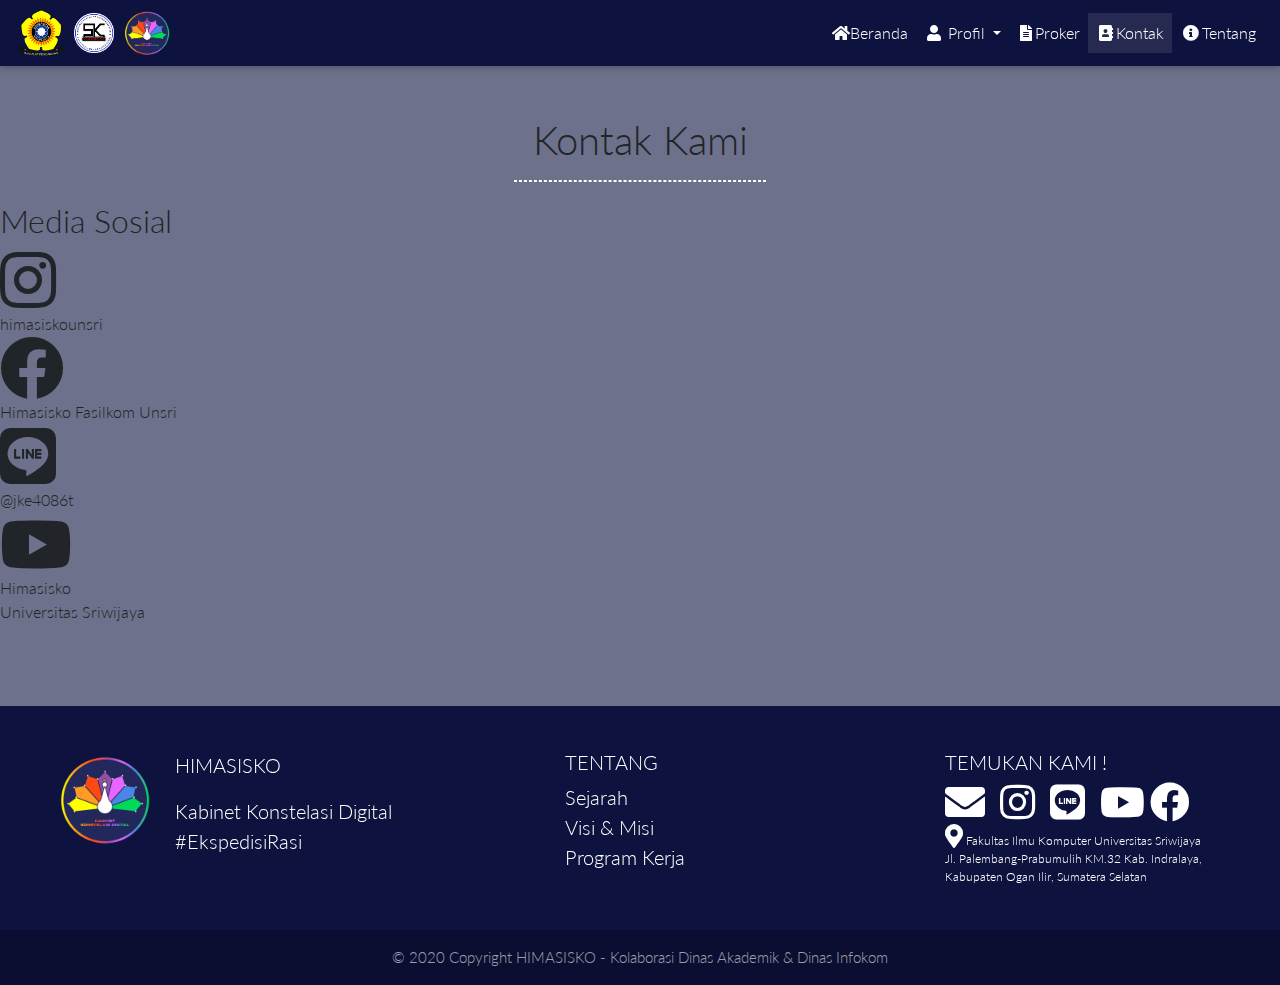
==== contact.html @ e8a98fec "Add files via upload" ====
<!DOCTYPE html>
<html lang="en">
<head>
  <meta charset="UTF-8">
  <meta name="viewport" content="width=device-width, initial-scale=1, shrink-to-fit=no">
  <meta http-equiv="x-ua-compatible" content="ie=edge">
  <title>KONTAK KAMI</title>
  <!-- MDB icon -->
  <link rel="icon" href="Logo/Kabinet-digital.png" type="image/x-icon">
  <!-- Font Awesome -->
  <link rel="stylesheet" href="https://use.fontawesome.com/releases/v5.11.2/css/all.css">
  <!-- Google Fonts Roboto -->
  <link rel="stylesheet" href="https://fonts.googleapis.com/css?family=Lato&display=swap">
  <!-- Bootstrap core CSS -->
  <link rel="stylesheet" href="css/bootstrap.min.css">
  <!-- Material Design Bootstrap -->
  <link rel="stylesheet" href="css/mdb.min.css">
  <!-- Your custom styles (optional) -->
  <link rel="stylesheet" href="css/style.css">
</head>
<body>

  <!-- Start your project here-->  
  <!--Navbar -->
<nav class="navbar navbar-expand-lg navbar-dark " style="background-color: rgba(14, 18, 62); position: sticky;top: 0; z-index: 9999">
  <img src="Logo/logo-unsri-.png" style="width: 50px;"><img src="Logo/logo-himasisko-baru.png" style="width: 40px; margin: 0px 8px;"><img src="Logo/Kabinet-digital.png" style="width: 50px;">
  <button class="navbar-toggler" type="button" data-toggle="collapse" data-target="#navbarSupportedContent-4"
    aria-controls="navbarSupportedContent-4" aria-expanded="false" aria-label="Toggle navigation" style="background-color: #363d8a;">
    <span class="navbar-toggler-icon"></span>
  </button>
  <div class="collapse navbar-collapse" id="navbarSupportedContent-4">
    <ul class="navbar-nav ml-auto">
      <li class="nav-item">
        <a class="nav-link" href="index.html">
          <i class="fa fa-home"></i>Beranda
        </a>
      </li>
      <li class="nav-item dropdown">
        <a class="nav-link dropdown-toggle" id="navbarDropdownMenuLink-4" data-toggle="dropdown"
          aria-haspopup="true" aria-expanded="false">
          <i class="fas fa-user"></i> Profil </a>          
        <div class="dropdown-menu dropdown-menu-right dropdown-info" aria-labelledby="navbarDropdownMenuLink-4">
          <a class="dropdown-item" href="#">Sejarah</a>
          <a class="dropdown-item" href="#">Struktur Kepengurusan</a>
          <a class="dropdown-item" href="#">Logo Kabinet</a>
        </div>
      </li>
      <li class="nav-item">
        <a class="nav-link" href="#">
          <i class="fas fa-file-alt"></i>Proker</a>
      </li>
      <li class="nav-item active">
        <a class="nav-link" href="#">
          <i class="fas fa-address-book"></i>Kontak</a>
          <span class="sr-only">(current)</span>
      </li>
      <li class="nav-item">
        <a class="nav-link" href="#">
          <i class="fas fa-info-circle"></i>Tentang</a>
      </li>
    </ul>
  </div>
</nav>
<!--/.Navbar -->
<!-- main -->
<main style="background-image: url(Logo/bg-struktural-1.jpg); background-size: cover; width: 100%; height: 640px;">
  <div class="bg-contact" style="background-color: rgba(14, 18, 62, 0.6); height: 640px;">
    <h1 style="margin-bottom: 20px; padding-top: 50px;" class="text-center">Kontak Kami <hr width="250px" style="border: 1px solid white; border-style: dashed;"></h1>
    <div class="box-contact">
      <h2 class="txt-medsos">Media Sosial</h2>
      <div class="box-medsos">
        <div class="box-hima"><i class="fab fa-instagram fa-4x ic"></i><br>himasiskounsri</div>
        <div class="box-hima"><i class="fab fa-facebook fa-4x ic"></i><br>Himasisko Fasilkom Unsri</div>
        <div class="box-hima"><i class="fab fa-line fa-4x ic"></i><br>@jke4086t</div>
        <div class="box-hima"><i class="fab fa-youtube fa-4x ic"></i><br>Himasisko<br>Universitas Sriwijaya</div>
      </div>
    </div>
    <div class="box-maps text-center">
      <iframe src="https://www.google.com/maps/embed?pb=!1m18!1m12!1m3!1d3983.5212277603737!2d104.64897271446965!3d-3.2194986416972586!2m3!1f0!2f0!3f0!3m2!1i1024!2i768!4f13.1!3m3!1m2!1s0x2e3bbdf1ba5ade17%3A0xec8169998ecd82bc!2sFakultas%20Ilmu%20Komputer%20Universitas%20Sriwijaya!5e0!3m2!1sid!2sid!4v1594186843048!5m2!1sid!2sid" width="700px" height="170px" frameborder="0" style="border-radius: 10px;" allowfullscreen="" aria-hidden="false" tabindex="0"></iframe>
    </div>
  </div>
</main>
<!-- /.main -->

<!-- Footer -->
<footer class="page-footer pt-4" style="background-color: #0e123e;">

  <!-- Footer Links -->
  <div class="container-fluid text-center text-md-left ftr">

    <!-- Grid row -->
    <div class="row">

      <!-- Grid column -->
      <div class="col-md-6 mt-md-0 mt-3">

        <!-- Content -->
        <img src="Logo/Kabinet-digital.png" style="width: 100px; float: left; margin-right: 20px; margin-left: 40px;">
        <p style="font-size: 20px;">HIMASISKO</p>
        <p style="font-size: 20px; margin-top: 0px; margin-bottom:0px;">Kabinet Konstelasi Digital</p>
        <p style="font-size: 20px;">#EkspedisiRasi</p>

      </div>
      <!-- Grid column -->

      <hr class="clearfix w-100 d-md-none pb-3">

      <!-- Grid column -->
      <div class="col-md-3 mb-md-0 mb-3" style="margin-left: -90px;">

        <!-- Links -->
        <h5 class="text-uppercase">Tentang</h5>

        <ul class="list-unstyled">
          <li>
            <a href="#!">Sejarah</a>
          </li>
          <li>
            <a href="#!">Visi & Misi</a>
          </li>
          <li>
            <a href="#!">Program Kerja</a>
          </li>
        </ul>

      </div>
      <!-- Grid column -->

      <!-- Grid column -->
      <div class="col-md-3 mb-md-0 mb-3" style="margin-left: 60px;">

        <!-- Links -->
        <h5 class="text-uppercase">Temukan Kami !</h5>

        <ul class="list-unstyled">
          <li>
            <a href="#!"><i class="fas fa-envelope fa-2x"></i></a>
            <a href="#" style="padding: 0px 10px;"><i class="fab fa-instagram fa-2x"></i></a>
            <a href="#" style="padding-right: 10px;"><i class="fab fa-line fa-2x"></i></a>
            <a href="#"><i class="fab fa-youtube fa-2x"></i></a>
            <a href="#"><i class="fab fa-facebook fa-2x"></i></a>
          </li>
          <li>
            <p style="font-size: 12px;"><span><i class="fas fa-map-marker-alt fa-2x"></i></span>  Fakultas Ilmu Komputer Universitas Sriwijaya <br> Jl. Palembang-Prabumulih KM.32 Kab. Indralaya, Kabupaten Ogan Ilir, Sumatera Selatan</p>
          </li>
        </ul>

      </div>
      <!-- Grid column -->


    </div>
    <!-- Grid row -->

  </div>
  <!-- Footer Links -->

  <!-- Copyright -->
  <div class="footer-copyright text-center py-3" style="margin-bottom: 0px;">© 2020 Copyright HIMASISKO - Kolaborasi Dinas Akademik & Dinas Infokom
  </div>
  <!-- Copyright -->

</footer>
<!-- Footer -->

  <!-- End your project here-->

  <!-- jQuery -->
  <script type="text/javascript" src="js/jquery.min.js"></script>
  <!-- Bootstrap tooltips -->
  <script type="text/javascript" src="js/popper.min.js"></script>
  <!-- Bootstrap core JavaScript -->
  <script type="text/javascript" src="js/bootstrap.min.js"></script>
  <!-- MDB core JavaScript -->
  <script type="text/javascript" src="js/mdb.min.js"></script>
  <!-- Your custom scripts (optional) -->
  <script type="text/javascript"></script>

</body>
</html>
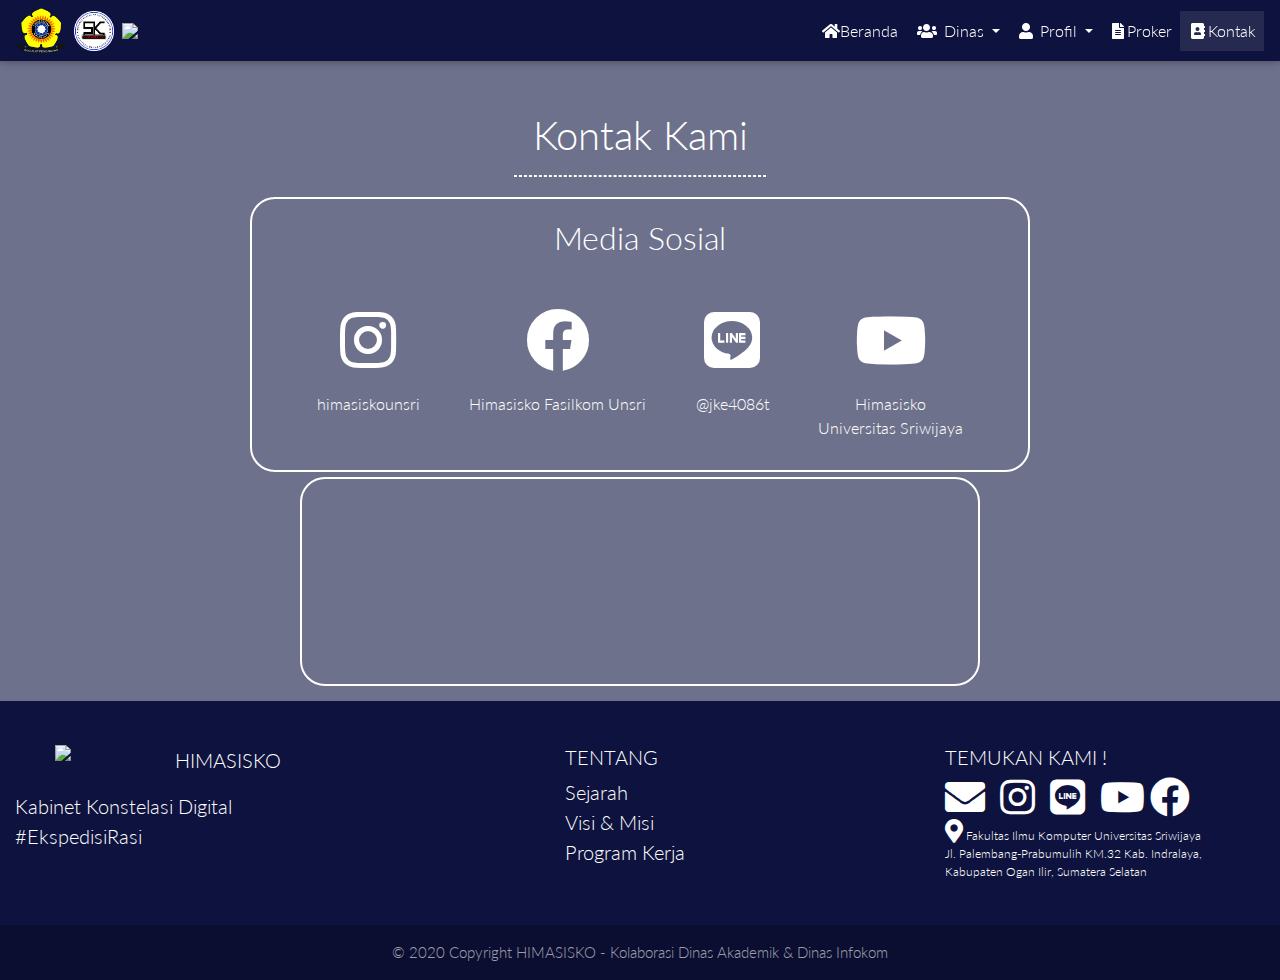
==== commit 9ae0d133: "Add files via upload" ====
--- a/contact.html
+++ b/contact.html
@@ -32,31 +32,38 @@
     <ul class="navbar-nav ml-auto">
       <li class="nav-item">
         <a class="nav-link" href="index.html">
-          <i class="fa fa-home"></i>Beranda
+          <i class="fa fa-home"></i>Beranda          
         </a>
       </li>
       <li class="nav-item dropdown">
-        <a class="nav-link dropdown-toggle" id="navbarDropdownMenuLink-4" data-toggle="dropdown"
-          aria-haspopup="true" aria-expanded="false">
-          <i class="fas fa-user"></i> Profil </a>          
-        <div class="dropdown-menu dropdown-menu-right dropdown-info" aria-labelledby="navbarDropdownMenuLink-4">
-          <a class="dropdown-item" href="#">Sejarah</a>
-          <a class="dropdown-item" href="#">Struktur Kepengurusan</a>
-          <a class="dropdown-item" href="#">Logo Kabinet</a>
+        <a class="nav-link dropdown-toggle" id="navbarDropdownMenuLink-1" data-toggle="dropdown" aria-haspopup="true" aria-expanded="false">
+          <i class="fas fa-users"></i> Dinas </a>
+        <div class="dropdown-menu dropdown-menu-right dropdown-info" aria-labelledby="navbarDropdownMenuLink-1">
+          <a class="dropdown-item" href="dinas-akademik.html">Dinas Akademik</a>
+          <a class="dropdown-item" href="dinas-psdm.html">Dinas PSDM</a>
+          <a class="dropdown-item" href="dinas-infokom.html">Dinas Infokom</a>
+          <a class="dropdown-item" href="dinas-kastrad">Dinas Kastrad</a>
+          <a class="dropdown-item" href="dinas-kestari.html">Dinas Kestari</a>
+          <a class="dropdown-item" href="dinas-danus.html">Dinas Danus</a>
+          <a class="dropdown-item" href="dinas-pmb.html">Dinas PMB</a>
+        </div>
+      </li>
+      <li class="nav-item dropdown">
+        <a class="nav-link dropdown-toggle" id="navbarDropdownMenuLink-2" data-toggle="dropdown" aria-haspopup="true" aria-expanded="false">
+          <i class="fas fa-user"></i> Profil </a>
+        <div class="dropdown-menu dropdown-menu-right dropdown-info" aria-labelledby="navbarDropdownMenuLink-2">
+          <a class="dropdown-item" href="struktural-hima.html">Struktur Kepengurusan</a>
+          <a class="dropdown-item" href="logo-kabinet.html">Logo Kabinet</a>
         </div>
       </li>
       <li class="nav-item">
-        <a class="nav-link" href="#">
+        <a class="nav-link" href="proker-umum.html">
           <i class="fas fa-file-alt"></i>Proker</a>
       </li>
       <li class="nav-item active">
-        <a class="nav-link" href="#">
+        <a class="nav-link" href="contact.html">
           <i class="fas fa-address-book"></i>Kontak</a>
           <span class="sr-only">(current)</span>
-      </li>
-      <li class="nav-item">
-        <a class="nav-link" href="#">
-          <i class="fas fa-info-circle"></i>Tentang</a>
       </li>
     </ul>
   </div>
--- a/css/style.css
+++ b/css/style.css
@@ -106,10 +106,10 @@
 }
 
 .dinas img{
-	width: 250px;
-}
-
-.dinas-hima{
+	width: 150px;
+}
+
+.dinas-hima{	
 	padding-bottom: 30px;
 }
 
@@ -120,7 +120,7 @@
 	box-shadow: 0px 2px 5px 2px rgba(0, 0, 0);
 	border-radius: 10%;
 	height: 850px;
-	padding: 0px 20px;
+	padding: 50px 20px 0px 20px;
 }
 
 .dinas{
@@ -200,7 +200,6 @@
 
 .carousel-struktural h1{
 	color: #0e123e;
-	font-size: 50px;
 }
 
 .position-str{
@@ -231,4 +230,302 @@
 
 .marg{
 	margin-top: 150px;
-}+}
+
+/*CONTACT*/
+.bg-contact{
+	/*text-align: center;*/
+	color: white;
+}
+
+.box-contact{
+	text-align: center;
+	border: 2px solid white;
+	margin: 0px 250px;
+	padding: 20px 40px 30px 40px;
+	border-radius: 25px;
+}
+
+.box-medsos{
+	display: flex;
+}
+
+.box-hima{
+	margin: 0 auto;
+}
+
+.txt-medsos{
+	margin-bottom: 50px;
+}
+
+.ic{
+	margin-bottom: 20px;
+}
+
+.box-maps{
+	border: 2px solid white;
+	margin-top: 5px;
+	margin-right: 300px;
+	margin-left: 300px;
+	border-radius: 25px;
+}
+
+/*DINAS*/
+.cover-dinas{
+	background-size: cover;
+	height: 640px;
+	width: 100%;
+}
+
+.transparent-dinas{
+	background-color: rgba(14, 18, 62, 0.5); 
+	height: 640px;
+}
+
+.size-icon-dinas{
+	width: 170px;
+	margin-bottom: 10px;
+}
+
+.header-dinas{
+	padding-top: 10%;
+	color: white;
+}
+
+.header-dinas h1{
+	font-size: 50px;
+	letter-spacing: 5px;
+}
+
+.size-icon-dinas-desc{
+	margin: 20px 0px;
+	width: 250px;
+}
+
+.size-h1-desc{
+	font-size: 45px;
+}
+
+.desc-dinas-marg{
+	margin-left: 150px;
+	margin-right: 150px;
+}
+
+.line-height-desc{
+	line-height: 35px;
+}
+
+.box-desc-dinas{
+	color: white;
+	border: 1px solid #0e123e;
+	background-color: #0e123e;
+	border-radius: 25px;
+	padding: 40px 50px;
+	box-shadow: 20px 20px rgba(14, 18, 62, 0.3);
+	margin-bottom: 100px;
+}
+
+.struktural-dinas{
+	margin-right: 100px;
+	margin-left: 100px;
+}
+
+.struktural-dinas-kadin img{
+	margin: 0 auto;
+}
+
+.group-dinas{
+	display: flex;
+}
+
+.struktural-dinas-staff img{
+	margin: 0 auto;
+	width: 300px;
+}
+
+/*PROKER*/
+.content-proker{
+	margin:0px 50px; 
+	padding: 100px 0px;
+}
+
+.txt-proker-box{
+	color: white;
+	background-color: #0e123e;
+	padding: 30px 0px;
+	margin-bottom:50px;
+	border-radius: 30px;
+	font-size: 50px;
+}
+
+.box-content-proker{
+	padding: 40px 50px;
+	border-radius: 25px;
+	background-color: white;
+}
+
+.box-content-proker h2{
+	font-size:40px;
+	color: #0e123e;
+	margin-bottom: 10px;
+}
+
+.owner-proker{
+	display: flex;
+	color: grey;
+}
+
+.box-content-proker img{
+	width: 100%;
+	padding: 30px 0px;
+}
+
+.box-content-proker p{
+	font-size: 20px;
+}
+
+.logo-tanggal h3{
+	background-color: #0e123e;
+	width: 100px;
+	padding: 5px 20px;
+	margin: 0;
+}
+
+.logo-tanggal h2{
+	background-color: #7b81a1;
+	width: 100px; 
+	padding: 15px 20px;
+}
+
+.logo-tanggal{
+	float: left;
+	text-align: center;
+	color: white;
+	padding-right: 30px;
+}
+
+.logo-owner{
+	padding-right: 10px;
+}
+
+/*PROKER DINAS*/
+.content-proker-dinas{
+	margin:0px 50px; 
+	padding-bottom: 100px;
+}
+
+.box-content-proker-dinas{
+	padding: 40px 50px;
+	border-radius: 0px 0px 25px 25px;
+	background-color: white;
+}
+
+.box-content-proker-dinas h2{
+	font-size:40px;
+	color: #0e123e;
+	margin-bottom: 10px;
+}
+.box-content-proker-dinas img{
+	width: 100%;
+	padding: 30px 0px;
+}
+
+.box-content-proker-dinas p{
+	font-size: 20px;
+}
+
+.group-foto{
+	display: flex;
+}
+
+.foto-proker{
+	width: 25%;
+}
+
+.foto-proker img{
+	width: 100%;
+}
+
+.ft-awal{
+	margin: 0px 2px 5px 0px;
+}
+
+.ft-akhir{
+	margin: 0px 0px 5px 2px;
+}
+
+.ft-isi{
+	margin: 0px 2px 5px 2px;
+}
+
+.space-icon{
+	margin-right: 5px;
+}
+
+.see-post{
+	color: #0e123e;
+	margin-bottom: 50px;
+}
+
+.informasi-lain h2{
+	color: #0e123e;
+	font-size: 35px;
+	margin-bottom: 5px;
+}
+
+.informasi-lain h5{
+	color: grey;
+}
+
+.informasi-lain img{
+	float: left;
+	width: 30%;
+	margin-right: 30px;
+}
+
+/*LOGO KABINET*/
+.cont-makna{
+	margin:0px 50px; 
+	padding-bottom: 100px;
+}
+
+.box-deskripsi{
+	margin-top: 60px;
+	padding: 40px 50px;
+	border-radius: 25px;
+	background-color: white;
+}
+
+.cont-header-makna img{
+	width: 30%;
+	margin: 10px 0px;
+}
+
+.cont-header-makna{
+	text-align: center;
+}
+
+.cont-header-makna h1{
+	color: #0e123e;
+	letter-spacing: 5px;
+	padding-top: 35px;
+	line-height: 60px;
+}
+
+.text-top{
+	margin-bottom: 20px;
+}
+
+.text-mid{
+	margin: 20px 0px;
+}
+
+.box-deskripsi h3{
+	font-size: 40px;
+	margin-bottom: 30px;
+	color: #0e123e;
+}
+
+.box-deskripsi h4{
+	color: #0e123e;
+}
